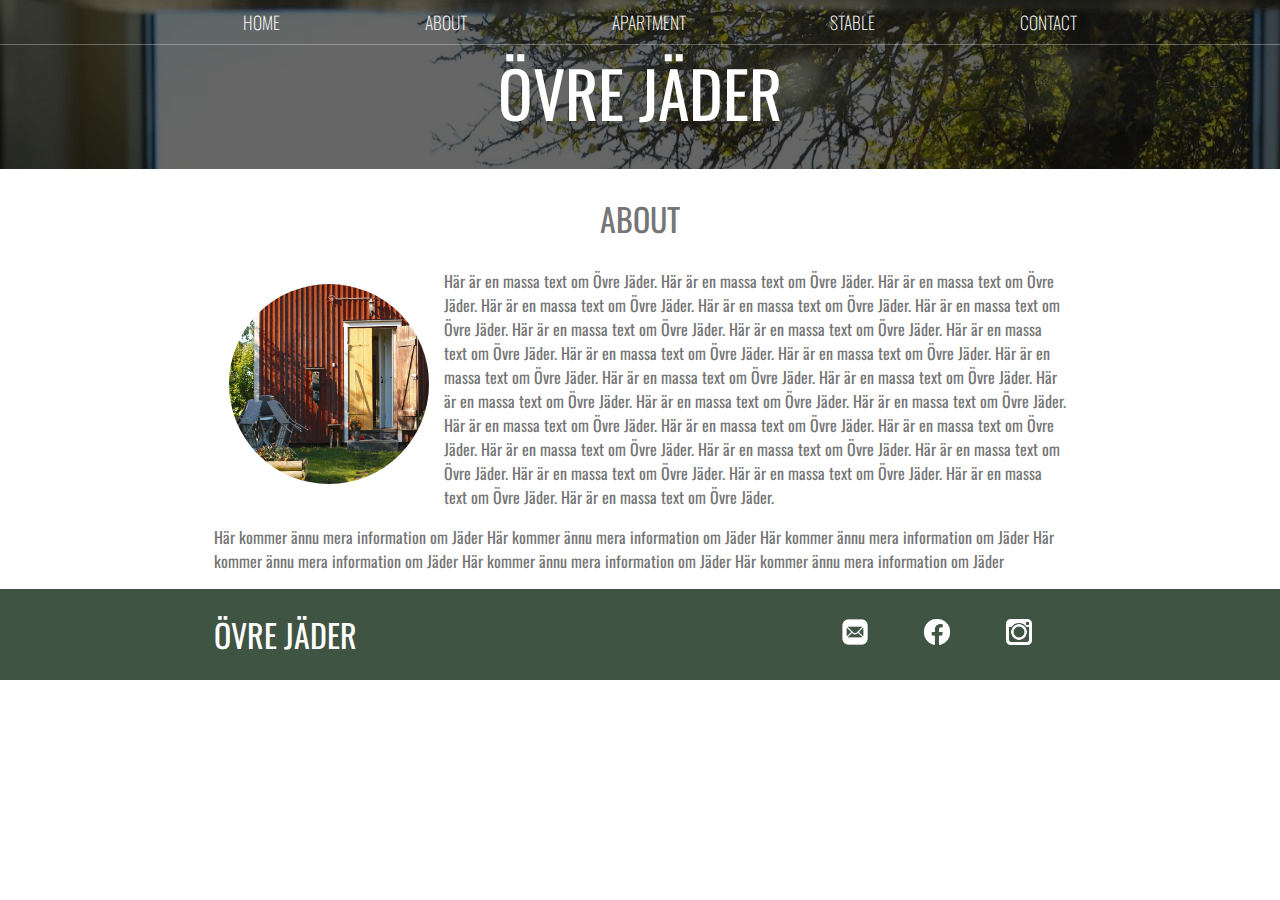
==== about.html @ d7dacacb "Initial commit" ====
<!DOCTYPE html>
<html lang="en">
<head>
    <meta charset="UTF-8">
    <meta http-equiv="X-UA-Compatible" content="IE=edge">
    <meta name="Om Övre Jäder" content="Övre Jäders hemsida">
    <meta name="viewport" content="width=device-width, initial-scale=1.0">
    <link rel="stylesheet" href="styles.css"/>
    <title>Övre Jäder | Om</title>
</head>
<body>
    <header class="main-header">
        <nav class="nav main-nav">
            <ul>
                <li><a href="index.html">HOME</a></li>
                <li><a href="about.html">ABOUT</a></li>
                <li><a href="apartment.html">APARTMENT</a></li>
                <li><a href="stable.html">STABLE</a></li>
                <li><a href="contact.html">CONTACT</a></li>

            </ul>
        </nav>
        <h1 class="farmname farmname-large">ÖVRE JÄDER</h1>
    </header>

    <section class="content-section container">
        <h2 class="section-header">ABOUT</h2>
        <img class="about-farm-image" src="Images/lghjader.jpg">
        <p>Här är en massa text om Övre Jäder.
            Här är en massa text om Övre Jäder.
            Här är en massa text om Övre Jäder.
            Här är en massa text om Övre Jäder.
            Här är en massa text om Övre Jäder.
            Här är en massa text om Övre Jäder.
            Här är en massa text om Övre Jäder.
            Här är en massa text om Övre Jäder.
            Här är en massa text om Övre Jäder.
            Här är en massa text om Övre Jäder.
            Här är en massa text om Övre Jäder.
            Här är en massa text om Övre Jäder.
            Här är en massa text om Övre Jäder.
            Här är en massa text om Övre Jäder.
            Här är en massa text om Övre Jäder.
            Här är en massa text om Övre Jäder.
            Här är en massa text om Övre Jäder.
            Här är en massa text om Övre Jäder.
            Här är en massa text om Övre Jäder.
            Här är en massa text om Övre Jäder.
            Här är en massa text om Övre Jäder.
            Här är en massa text om Övre Jäder.
            Här är en massa text om Övre Jäder.
            Här är en massa text om Övre Jäder.
            Här är en massa text om Övre Jäder.
            Här är en massa text om Övre Jäder.
            Här är en massa text om Övre Jäder.
        </p>
        <p>Här kommer ännu mera information om Jäder
            Här kommer ännu mera information om Jäder
            Här kommer ännu mera information om Jäder
            Här kommer ännu mera information om Jäder
            Här kommer ännu mera information om Jäder
            Här kommer ännu mera information om Jäder
        </p>
    </section>

    <footer class="main-footer">
        <div class="container main-footer-container">
        <h3 class="farmname">ÖVRE JÄDER</h3>
        <ul class="nav footer-nav">
            <li>
                <a href="https://gmail.com" target="_blank">
                    <img src="Images/iconmail.png"></li>
                </a>
            <li>
                <a href="https://facebook.com" target="_blank">
                    <img src="Images/iconfacebook.png"></li>
                </a>
            <li>
                <a href="https://instagram.com" target="_blank">
                    <img src="Images/iconinstagram.png"></li>
                </a>
        </ul>
    </div>
    </footer>
</body>
</html>
---- styles.css ----
@import url('https://fonts.googleapis.com/css2?family=Oswald:wght@300&display=swap');

* {
    box-sizing: border-box;
    font-family: Oswald;
    color: #757575;
}

html, body {
    margin: 0;
    padding: 0;
}
.nav ul {
    margin: 0;
}

.nav li {
    display: inline;
}

.nav a {
    display: inline-block;
    padding: .5em;
    color: white;
    text-decoration: none;
}

.nav a:hover {
    background-color: rgba(255, 255, 255, .3);
}

.main-nav {
    text-align: center;
    font-size: 1.1em;
    font-weight: lighter;
    border-bottom: 1px solid rgba(255, 255, 255, .3);
}

.main-nav li {
    padding: 0 5%;
}

.main-header {
    background-color: rgba(0, 0, 0, .6);
    background-image: url(Images/jader.jpg);
    background-blend-mode: multiply;
    background-size: cover;
    padding-bottom: 30px;
}

.farmname {
    text-align: center;
    margin: 0;
    font-size: 2em;
    font-weight: normal;
    font-style: normal;
    color: white;
}

.farmname-large {
    font-size: 4em;
}

.content-section {
    margin: 1em;
}

.container {
    max-width: 900px;
    margin: 0 auto;
    padding: 0 1.5em;
}
.section-header {
    font-weight: normal;
    text-align: center;
    font-size: 2em;
}

.about-farm-image {
    float: left;
    height: 200px;
    width: 200px;
    margin: 15px;
    border-radius: 50%;
}

.main-footer {
    background-color: #3F5442;
    padding: .25em;
}

.main-footer-container {
    display: flex;
    align-items: center;
}

.main-footer-container ul {
    flex-grow: 1;
    text-align: end;
}
.footer-nav li {
    padding: 0 .5em;
}
.footer-nav img {
    width: 30px;
    height: 30px;
}
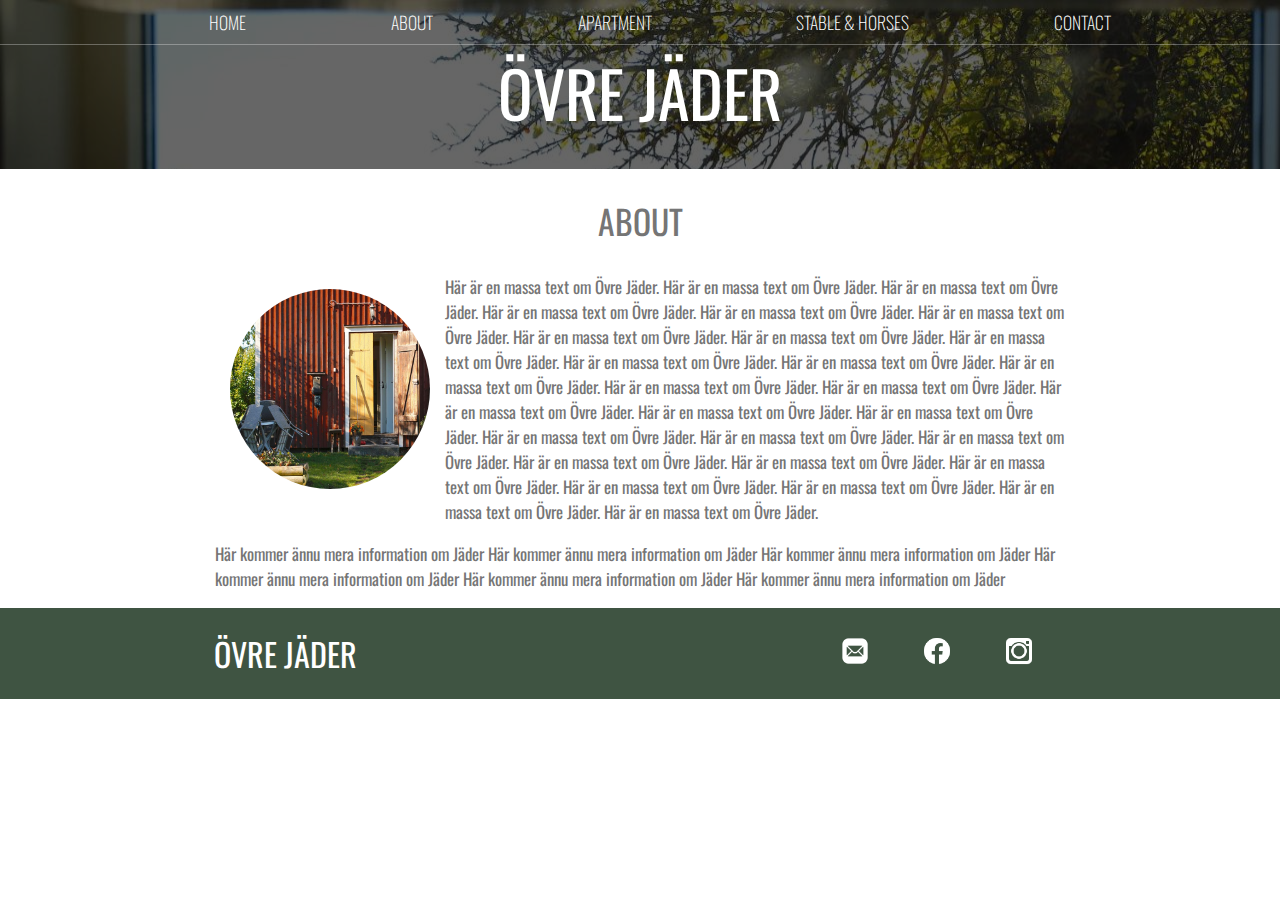
==== commit c5babb16: "add  new design to buttons and more" ====
--- a/about.html
+++ b/about.html
@@ -15,7 +15,7 @@
                 <li><a href="index.html">HOME</a></li>
                 <li><a href="about.html">ABOUT</a></li>
                 <li><a href="apartment.html">APARTMENT</a></li>
-                <li><a href="stable.html">STABLE</a></li>
+                <li><a href="stable.html">STABLE & HORSES</a></li>
                 <li><a href="contact.html">CONTACT</a></li>
 
             </ul>
--- a/styles.css
+++ b/styles.css
@@ -63,6 +63,7 @@
 
 .content-section {
     margin: 1em;
+    font-size: 1.05em;
 }
 
 .container {
@@ -104,4 +105,74 @@
 .footer-nav img {
     width: 30px;
     height: 30px;
-} +} 
+
+/*.newpage-link {
+    text-align: center;    
+}*/
+
+.newpage-link a {
+    padding: 7px;
+    background-color: rgba(63, 84, 66, 0.7);
+    font-size: 1.5em;
+    display: inline;
+    color: white;
+    text-decoration: none;
+}
+.newpage-link a:hover {
+    background-color: rgba(63, 84, 66, 0.3);
+}
+
+.apartment-image {
+    display: inline-block;
+    height: 25vh;
+}
+
+.sendbtn {
+    padding: 7px;
+    width: 200px;
+    border: none;
+    background-color: rgba(63, 84, 66, 0.7);
+    font-size: 1.5em;
+    display: inline;
+    color: white;
+    text-decoration: none;
+}
+
+.sendbtn:hover {
+    background-color: rgba(63, 84, 66, 0.3);
+}
+
+.subnav {
+
+    text-align: center;
+    font-size: 1.1em;
+    font-weight: lighter;
+    border-bottom: 1px solid rgba(255, 255, 255, .3);
+}
+
+.subnav li {
+    display: inline;
+    padding: 0 3%;
+    
+}
+.subnav a {
+    width: 100px;
+    background-color: rgba(63, 84, 66, 0.7);
+    display: inline-block;
+    padding: .5em;
+    color: white;
+    text-decoration: none;
+}
+
+.subnav a:hover {
+    background-color: rgba(63, 84, 66, 0.3);
+}
+
+.inputform {
+    font-size: 1em;
+}
+
+.labelform {
+    font-weight: bold;
+}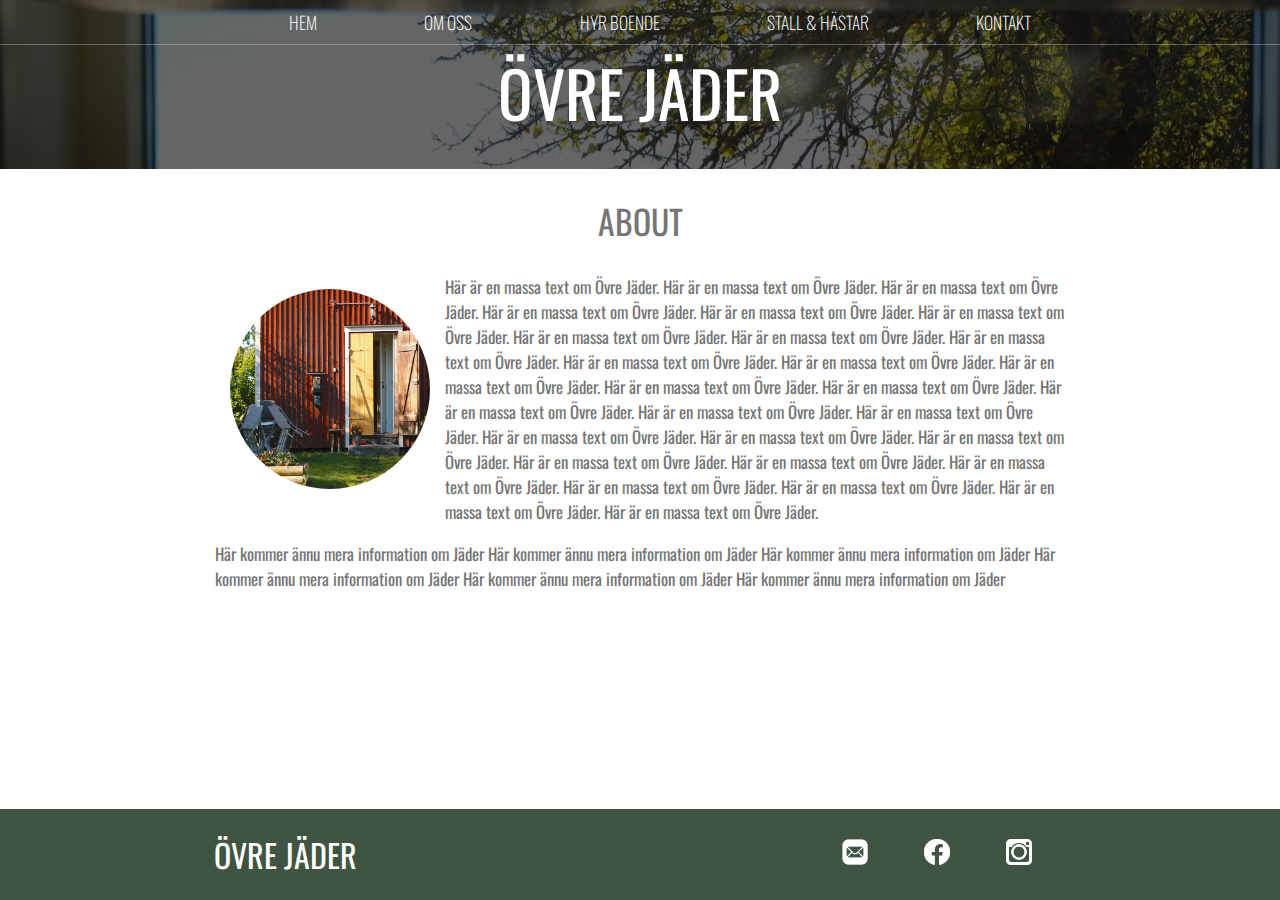
==== commit 1d9d7e92: "add map, pics of horses with link and place footer at bottom" ====
--- a/about.html
+++ b/about.html
@@ -12,11 +12,11 @@
     <header class="main-header">
         <nav class="nav main-nav">
             <ul>
-                <li><a href="index.html">HOME</a></li>
-                <li><a href="about.html">ABOUT</a></li>
-                <li><a href="apartment.html">APARTMENT</a></li>
-                <li><a href="stable.html">STABLE & HORSES</a></li>
-                <li><a href="contact.html">CONTACT</a></li>
+                <li><a href="index.html">HEM</a></li>
+                <li><a href="about.html">OM OSS</a></li>
+                <li><a href="apartment.html">HYR BOENDE</a></li>
+                <li><a href="stable.html">STALL & HÄSTAR</a></li>
+                <li><a href="contact.html">KONTAKT</a></li>
 
             </ul>
         </nav>
--- a/styles.css
+++ b/styles.css
@@ -6,10 +6,15 @@
     color: #757575;
 }
 
-html, body {
+html,
+body {
     margin: 0;
     padding: 0;
+    min-height: 100vh;
+    display: flex;
+    flex-direction: column;
 }
+
 .nav ul {
     margin: 0;
 }
@@ -37,7 +42,7 @@
 }
 
 .main-nav li {
-    padding: 0 5%;
+    padding: 0 3.5%;
 }
 
 .main-header {
@@ -71,6 +76,7 @@
     margin: 0 auto;
     padding: 0 1.5em;
 }
+
 .section-header {
     font-weight: normal;
     text-align: center;
@@ -88,6 +94,7 @@
 .main-footer {
     background-color: #3F5442;
     padding: .25em;
+    margin-top: auto;
 }
 
 .main-footer-container {
@@ -99,17 +106,21 @@
     flex-grow: 1;
     text-align: end;
 }
+
 .footer-nav li {
     padding: 0 .5em;
 }
+
 .footer-nav img {
     width: 30px;
     height: 30px;
-} 
+}
 
-/*.newpage-link {
-    text-align: center;    
-}*/
+
+.apartment-image {
+    display: inline-block;
+    height: 25vh;
+}
 
 .newpage-link a {
     padding: 7px;
@@ -119,60 +130,9 @@
     color: white;
     text-decoration: none;
 }
+
 .newpage-link a:hover {
     background-color: rgba(63, 84, 66, 0.3);
 }
 
-.apartment-image {
-    display: inline-block;
-    height: 25vh;
-}
 
-.sendbtn {
-    padding: 7px;
-    width: 200px;
-    border: none;
-    background-color: rgba(63, 84, 66, 0.7);
-    font-size: 1.5em;
-    display: inline;
-    color: white;
-    text-decoration: none;
-}
-
-.sendbtn:hover {
-    background-color: rgba(63, 84, 66, 0.3);
-}
-
-.subnav {
-
-    text-align: center;
-    font-size: 1.1em;
-    font-weight: lighter;
-    border-bottom: 1px solid rgba(255, 255, 255, .3);
-}
-
-.subnav li {
-    display: inline;
-    padding: 0 3%;
-    
-}
-.subnav a {
-    width: 100px;
-    background-color: rgba(63, 84, 66, 0.7);
-    display: inline-block;
-    padding: .5em;
-    color: white;
-    text-decoration: none;
-}
-
-.subnav a:hover {
-    background-color: rgba(63, 84, 66, 0.3);
-}
-
-.inputform {
-    font-size: 1em;
-}
-
-.labelform {
-    font-weight: bold;
-}